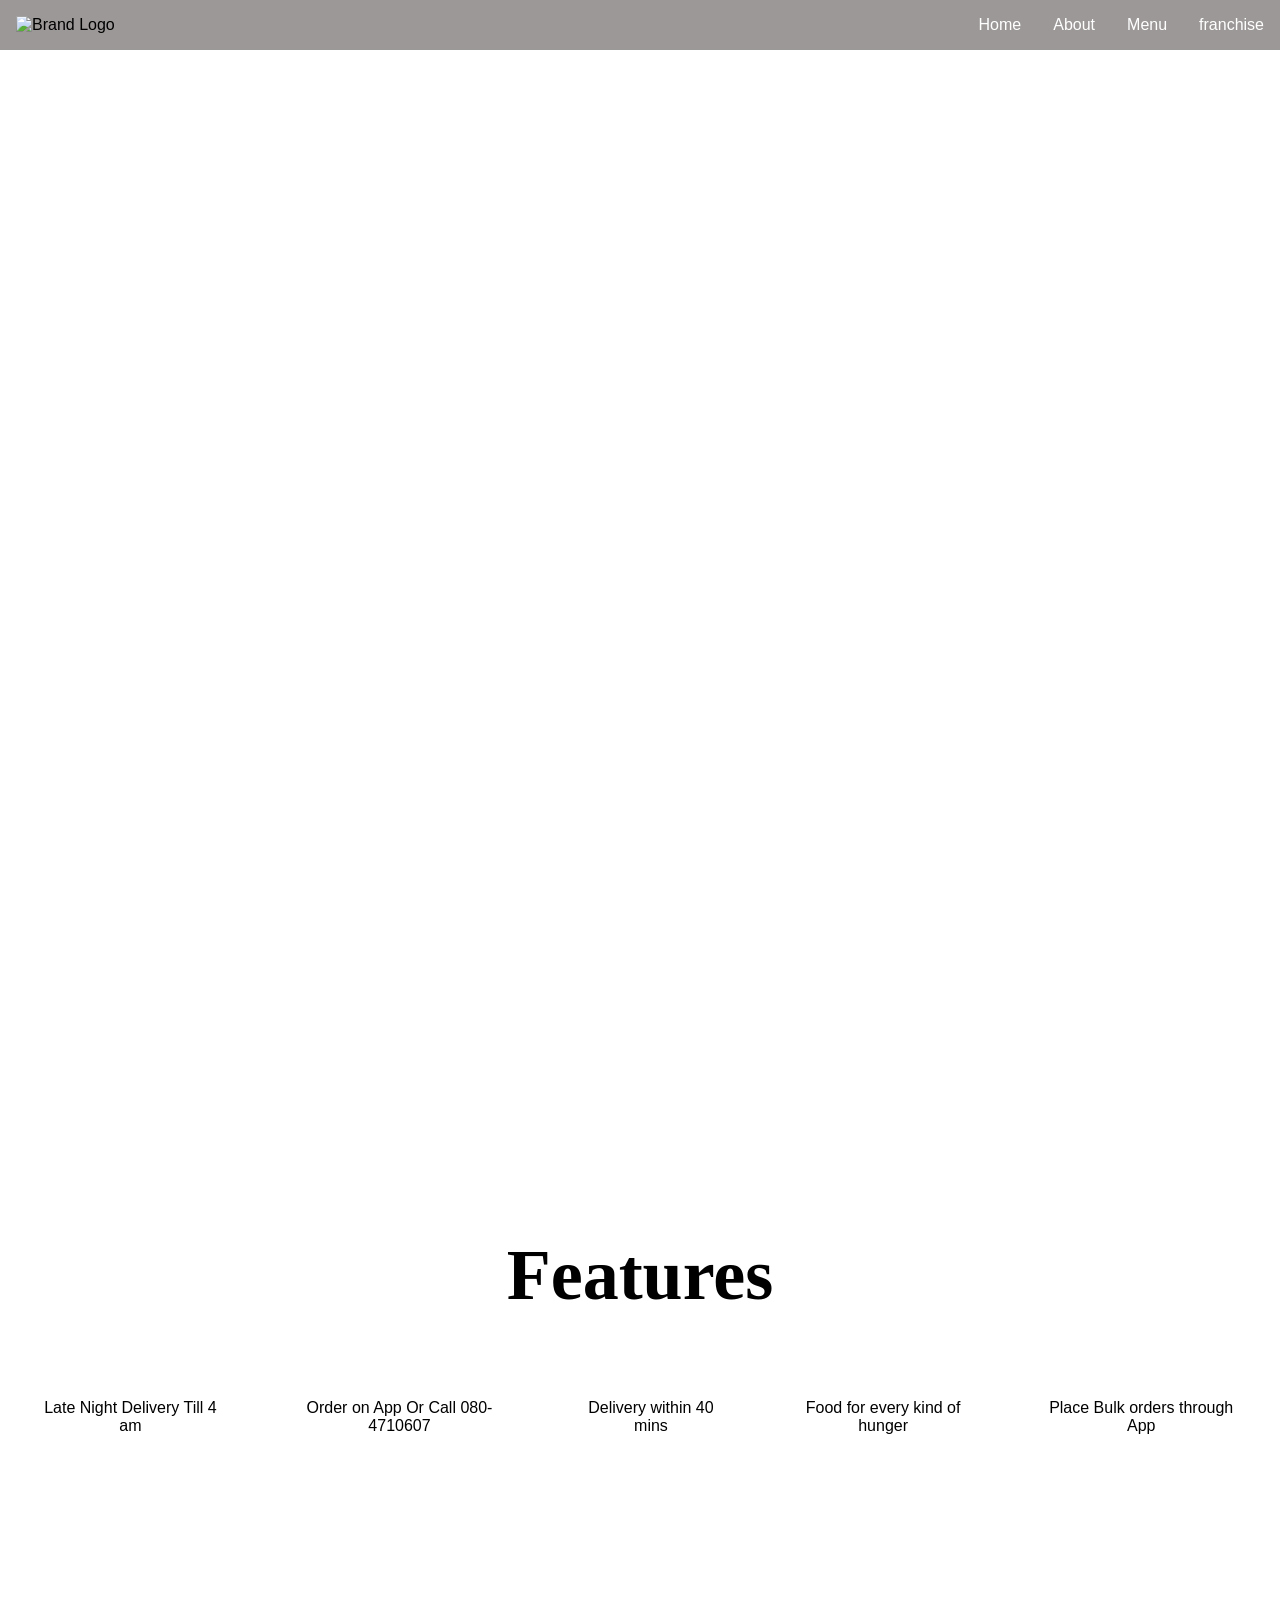
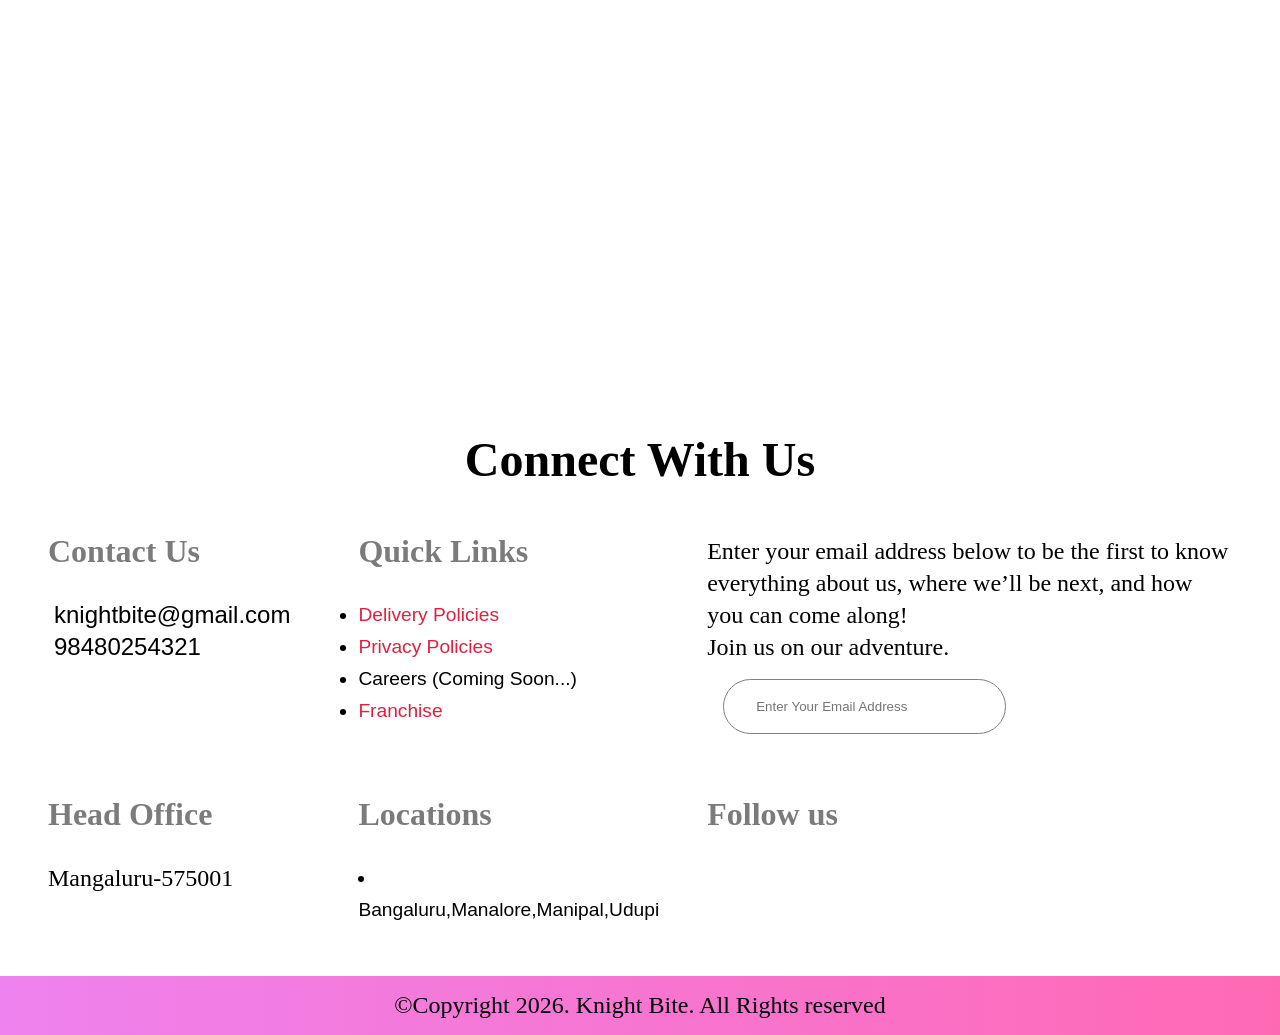
==== index.html @ 81504476 "Add files via upload" ====
<!-- /*<!DOCTYPE html>
<html lang="en">
<head>
    <meta charset="UTF-8">
    <meta name="viewport" content="width=device-width, initial-scale=1.0">
    <title>knightbite</title>
    <link rel="stylesheet" href="./style.css">
</head>
<body>
    <div class="container">
        <nav>
            <div class="logo">
                <img src="./assets/images/brand-logo.svg" alt="logo">
            </div>
            <div class="navlinks">
                <ul>
                    <li><a href="./index.html">Home</a></li>
                    <li><a href="./about.html">About</a></li>
                    <li><a href="./menu.html">Menu</a></li>
                    <li><a href="./franchise.html">Franchise</a></li>
                </ul>
            </div>
        </nav>
        <header class="header-home">
            <h1>Order Late Night Meals</h1>
            <div class="store-icons">
                <img id="ios-store" src="./assets/Images/ios-store.svg" alt="">
                <img src="./assets/Images/google-play-badge.svg" alt="">
            </div>
        </header>
        <main>
            <section class="features">
                <h1>Features</h1>
                <div class="inner-features">
                    <div>
                        <img src="./assets/images/feature-1.svg" alt="">
                        <p>Late night Delivery Till 4 AM</p>
                    </div>
                     <div>
                        <img src="./assets/images/feature-2.svg" alt="">
                        <p>Order On App or Call-9353104676</p>
                    </div>
                     <div>
                        <img src="./assets/images/feature-3.svg" alt="">
                        <p>Delivery Within 40 min</p>
                    </div>
                     <div>
                        <img src="./assets/images/feature-4.svg" alt="">
                        <p>Food for every kind of hunger</p>
                    </div>
                     <div>
                        <img src="./assets/images/feature-5.svg" alt="">
                        <p>Place bulk order through App</p>
                    </div>
                </div>
            </section>
            <section class="banner1">
                <h1>Enjoy Food, Enjoy Life</h1>
            </section>
            <section class="banner2">
                <h1>Burger, fries, shakes and many more</h1>
                <a href="./menu.html">
                    <button>See Full Menu</button>
                </a>
            </section>
        </main>
        <footer class="footer-home">
            <h1>Connect With Us</h1>
            <div class="footer-main">
               <div>
                  <h3>Contact Us</h3>
                  <a href="mailto:knightbite@gmail.com">knightbite@gmail.com</a>
                  <p>9353104676</p>
               </div>
               <div>
                  <h3>Quick Links</h3>
                  <ul>
                    <li><a href="">Delivery Policy</a></li>
                    <li><a href="">Privacy Policy</a></li>
                    <li>careers(coming soon)</li>
                    <li><a href="./franchise.html">Franchise</a></li>
                  </ul>
               </div>
               <div>
                  <p>Lorem ipsum dolor sit amet consectetur, adipisicing 
                  elit. Repudiandae ad officiis excepturi nemo! Cum nesciunt delectus, 
                  distinctio quia accusantium quas dolor, error adipisci fugiat ut 
                  magni placeat consequatur, autem rerum?</p>
                  <div class="send-mail">
                      <input type="text" placeholder="Enter your Email Address">
                      <img src="./assets/images/email-btn.svg" alt="email-btn">
               </div>
             </div>  
               <div>
                  <h3>Head Office</h3>
                  <p>Mangaluru-575001</p>
               </div>
               <div>
                  <h3>Locations</h3>
                  <li>Banglore, Mangaluru, Manipal, Udupi</li>
               </div>
               <div>
                  <h3>Follow Us</h3>
                  <div class="social-icons">
                    <ul>
                        <li><a href="">
                            <img src="./assets/images/instagram.svg" alt="insta">
                          </a>
                        </li>
                         <li><a href="">
                            <img src="./assets/images/facebook.svg" alt="facebook">
                          </a>
                        </li>
                         <li><a href="">
                            <img src="./assets/images/twitter.svg" alt="twitter">
                          </a>
                        </li>
                         <li><a href="">
                            <img src="./assets/images/linkedin.svg" alt="linkdin">
                          </a>
                        </li>
                         <li><a href="">
                            <img src="./assets/images/youtube.svg" alt="youtube">
                          </a>
                        </li>
                    </ul>
                  </div>
               </div>
            </div>
            <div class="footer-logos">
                <img src="./assets/images/brand_logo-1_footer.svg" alt="">
                <img src="./assets/images/phone_icon.svg" alt="">
            </div>
            <div class="footer-end">
                <p>&copy; Copyright 2026. Knight Bite. All Rights Reserved</p>
            </div>
        </footer>
    </div>   
</body>
</html> -->




<!DOCTYPE html>
<html lang="en">

<head>
    <meta charset="UTF-8">
    <meta name="viewport" content="width=device-width, initial-scale=1.0">
    <title>Home - KnightBite</title>
    <link rel="stylesheet" href="style3.css">
</head>

<body>
    <div class="container">
        <nav class="">
            <div class="logo">
                <img src="Assets/Images/brand-logo.svg" alt="Brand Logo">
            </div>
            <div class="navlinks">
                <ul>
                    <li><a href="index.html">Home</a></li>
                    <li><a href="about.html">About</a></li>
                    <li><a href="menu.html">Menu</a></li>
                    <li><a href="franchise.html">franchise</a></li>
                </ul>
            </div>
        </nav>
        <header class="header-home">
            <h1>Order Late Night Meals</h1>
            <div class="store-icons">
                <a href="https://apps.apple.com/in/app/knight-bite-food-delivery-app/id1387840512"><img
                        src="Assets/Images/ios-store.svg" alt="" id="ios"></a>
                <a href="https://play.google.com/store/search?q=Knight-Bite&c=apps"><img
                        src="Assets/Images/google-play-badge.svg" alt="" id="google"></a>
            </div>

        </header>
        <main>
            <section class="features">
                <h1>Features</h1>
                <div class="inner-features">
                    <div>
                        <img src="Assets/Images/feature-1.svg" alt="">
                        <p>Late Night Delivery Till 4 am</p>
                    </div>
                    <div>
                        <img src="Assets/Images/feature-2.svg" alt="">
                        <p>Order on App Or Call 080-4710607</p>
                    </div>
                    <div>
                        <img src="Assets/Images/feature-3.svg" alt="">
                        <p>Delivery within 40 mins</p>
                    </div>
                    <div>
                        <img src="Assets/Images/feature-4.svg" alt="">
                        <p>Food for every kind of hunger</p>
                    </div>
                    <div>
                        <img src="Assets/Images/feature-5.svg" alt="">
                        <p>Place Bulk orders through App</p>
                    </div>
                </div>
            </section>
            <div class="banner1">
                <h1>Enjoy food, enjoy life</h1>
            </div>
            <div class="banner2">
                <h1>Burger, fries, shakes and many more</h1>
                <a href=""><button>See Full Menu</button></a>
            </div>
        </main>
        <footer class="footer-home">
            <h1>Connect With Us</h1>
            <div class="footer-main">
                <div>
                    <h3>Contact Us</h3>
                    <p>
                        <img src="Assets/Images/mail_icon.svg" alt="">
                        <a href="mailto:knightbite@gmail.com">knightbite@gmail.com</a>
                    </p>
                    
                    <p>
                        <img src="Assets/Images/phone_icon.svg" alt="">
                        <a href="tel:98480254321">98480254321</a>
                    </p>
                </div>
                
                <div class="Qlinks">
                    <h3>Quick Links</h3>
                    <ul>
                        <li><a href="">Delivery Policies</a></li>
                        <li><a href="">Privacy Policies</a></li>
                        <li>Careers (Coming Soon...)</li>
                        <li><a href="/KnightBite/franchise.html">Franchise</a></li>
                    </ul>
                </div>
                <div>
                    <p>Enter your email address below to be the first to know everything about us, where we’ll be next, and how you can come along!</p>
                    <p>Join us on our adventure.</p>
                    <div class="send-mail">
                        <input type="email" placeholder="Enter Your Email Address">
                        <img src="Assets/Images/email-btn.svg" alt="">
                    </div>
                </div>
                <div>
                    <h3>Head Office</h3>
                    <p>Mangaluru-575001</p>
                </div>
                <div>
                    <h3>Locations</h3>
                    <li>Bangaluru,Manalore,Manipal,Udupi</li>
                </div>
                <div>
                    <h3>Follow us</h3>
                    <div class="social-icons">
                        <ul>
                            <li><a href=""><img src="Assets/Images/instagram.svg" alt=""></a></li>
                            <li><a href=""><img src="Assets/Images/facebook.svg" alt=""></a></li>
                            <li><a href=""><img src="Assets/Images/twitter.svg" alt=""></a></li>
                            <li><a href=""><img src="Assets/Images/linkedin.svg" alt=""></a></li>
                            <li><a href=""><img src="Assets/Images/youtube.svg" alt=""></a></li>
                        </ul>
                    </div>
                </div>
            </div>
            <div class="footer-logos">
                <img src="Assets/Images/brand_logo-1_footer.svg" alt="">
                <img src="Assets/Images/brand_logo-2_footer.svg" alt="">
            </div>
            <div class="footer-end">
                <p>&copy;Copyright 2026. Knight Bite. All Rights reserved</p>
            </div>
        </footer>
    </div>
</body>
</html>
---- style.css ----
*{
    padding: 0;
    margin: 0;
    box-sizing: border-box;
    font-family: sans-serif;
}

nav{
    background-color: rgba(0,0,0,0.4);
    display: flex;
    justify-content: space-between;/* it provides space between the elements of the navtag */
    align-items: center;/* all the elements inside the nav tag comes vertically centered */
    padding: 1rem;
    position: fixed;
    width: 100%;
}
.navlinks ul{
    display: flex;
    list-style: none;
    gap: 2rem;/* 1rem = 16px */
}
a{
    text-decoration: none;
    color: white;
}
 .header-home{
    background: url(./assets/images/app-link-background.svg) no-repeat center/cover;
    height: 100vh;/* viewport height*/
    color: white;
    text-align: center;
    align-content: center;

    h1{
        font-size: 4.5rem;
        margin-bottom: 2rem;
    }
    #ios-store{
        height: 3.5rem;
    }
    .store-icons{
        display: flex;
        justify-content: center;
        align-items: center;
        gap: 2rem;
    }
}

/* home page features section code */
.features{
    text-align: center;
    min-height: 100vh;
    align-content: center;
    padding: 0 2rem;/* padding: topbottom leftright */
    h1{
        font-size: 4.5rem;
        margin-bottom: 4rem;
    }
.inner-features{
    display: flex;
    justify-content: center;
    gap: 3rem;
    text-align: center;
}
}

/* banner 1 */

.banner1{
    background: url(./assets/images/banner-1.webp) no-repeat center/cover;
    height: 100vh;
    text-align: center;
    align-content: center;
    h1{
        font-size: 4.5rem;
        color: white;
    }
}

/* banner2 */
.banner2{
    background: url(./assets/images/banner-2.webp) no-repeat center/cover;
    height: 100vh;
    text-align: center;
    align-content: center;
    padding: 0 2rem;
    h1{
        font-size: 4.5rem;
        color: white;
        margin-bottom: 4rem;
    }
    button{
        background-color: transparent;
        color: white;
        border: 2px solid white;
        padding: 1rem 2rem;
        border-radius: 30px;
    }
}

/* footer-home */
.footer-home{
    /* height: 100vh; */
    align-content: center;
    h1{
      text-align: center;
      font-size: 3rem;
      margin-bottom: 3rem;
      padding:2rem;
    }
.footer-main {
  display: grid;
  grid-template-columns: 1fr 1fr 2fr;
  gap: 3rem;
  justify-content: center;
  /* align-items: center; */
  padding: 0 3rem;
  line-height: 2rem;
}
P{
    margin-top: 1rem;
}
a{
    color: black;
}
.social-icons ul{
    display: flex;
    list-style: none;
    gap: 2rem;
}

h3{
  margin-top: 2rem;
}
.send-mail input{
    padding: 1rem 2rem;
    width: 100%;
    border-radius: 30px;
    border: 1px solid grey;
}

.send-mail img{
    height: 3.4rem;
    position: absolute;
    right: 0px;
}
.send-mail{
    position: relative;
    width: 60%;
    padding: 1rem;
}
.footer-logos{
    text-align: center;
    margin: 1rem 0;
}
.footer-end{
    text-align: center;
    font-size: 13px;
    color: white;
    background: linear-gradient(to right, blue, hotpink);
    padding: 1rem;
}
}
/* Home page mobile responsive code */
@media(min-width:1px) and (max-width:576px){
.logo img{
    height: 3rem;
}
nav{
    flex-direction: column;
    gap: 2rem;

    .navlinks a{
         font-size: 1.5rem;
        }
    }

.features{
    padding: 1rem 0;
}
.inner-features{
    flex-direction: column;
}
.footer-home{
    .footer-main{
      grid-template-columns: 1fr;

      h3{
        font-size: 2rem;
        text-align: center;
      }
      .send-mail{
        width: 100%;
      }
    }
    
}
}
/* header page */
.header-About{
    background: url(./assets/images/images2/banner.webp)no-repeat center/cover;
    height: 100vh;
    color: white;
    padding-top: 200px;
    margin-bottom: 2rem;
}

h3{
    text-align: center;
    left: 60px;
    position: absolute;
    letter-spacing: 5px;
    font-weight: bold;
    text-align: center;
}
/* main page */
*{
    margin: 0;
    padding: 0;
    box-sizing: border-box;
}

.main-page{
    display: flex;
    align-items: center;
    justify-content: center;
    gap: 1rem;
    padding: 0 1.5rem;

    .main-txt p{
    font-size: 20px;
    line-height: 1.5;
    margin-bottom: 3rem;
}

}
.main-page2{
    display: flex;
    justify-content: space-between;
    align-items: center;
    gap: 2rem;
     

    .p{
        padding: 0 2rem;
        text-align: left;
        font-size: 20px;
        line-height: 1.5;
        
    }
    .img2 img{
       height: 500px;
       width: 800px;
       padding: 0 2rem;

    }
  }

.main-page3{
    display: flex;
    justify-content: center;
    align-items: center;
    gap: 2rem;
    
    .img3 img{
        height: 400px;
        width: 600px;
        padding: 0 3rem;
        margin-top: 4rem;
        margin-bottom: 4rem;
    }
    .txt1{
        padding: 0 2rem;
        font-size: 20px;
        line-height: 1.5;
        align-content: center;
    }
}
    .main-page4{
        display: flex;
        justify-content: space-between;
        padding: 0 10rem;
        h2{
           padding: 30px;
           padding-left: 5rem;
        }
        .main-class p{
           margin-bottom: .5rem;
           font-size: 20px;
        }
        .main-class2 ul{
            list-style-type: none;
            display: flex;
            justify-content: center;
            gap: 2rem;
        }

}
.footer-end1 p{
    text-align: center;
    background: linear-gradient(to right, blue, hotpink);
    font-size: 13px;
    padding: 1rem;
}

/* Menu Page */
.grid{
    display: grid;
    background: url(./assets/images/images3/banner-media.webp) no-repeat center/cover;
    grid-template-columns: repeat(3, 1fr);
    color: white;
    font-size: 3.8vw;
    padding-left: 100px;
    letter-spacing: 3px;
    font-family: cursive;
}

.grid img{
        width: 100px;
        height: 100px;
        
}

.grid h3{
        color: white;
        font-size: 25px;
        margin-left: 2rem;
        margin-bottom: 5px;
        font-weight: bold;
        
 }
.grid .id{
    width: 20px;
    height: 20px;
 }
.footer-end1{
    text-align: center;
     background: linear-gradient( to right, blue, hotpink);
     font-size: 13px;
     padding: 10px;
}



/* franchise page*/

.header-franchise{
    background: url(./assets/images/images4/video-bg.png)no-repeat center/cover;
    height: 100vh;
    color: white;
    text-align: center;
    align-content: center;
    font-size: 2rem;
    font-weight: bold;
    margin-bottom: 2rem;
}
.fran{
    font-size: 2rem;
    margin-top: 1px;
    margin-right: 35rem;
    margin-left: 33rem;
}
.busi{
    font-size: 2rem;
    margin-bottom: 1rem;
}
.apply{
    background-color: palevioletred;
    color: white;
    position: relative;
    padding: 1rem;
    border-radius: 1rem;
}
.mission{
    font-style: normal;
    text-align: center;
    margin-left: 550px;
    font-weight: bold;
    border-top: 100px;
    font-size: 25px;
}
.deliver{
    text-align: center;
    margin-left: 1rem;
    font-style: normal;
    margin-top: 2rem;
    font-size: 20px;
}
.deliver1{
    text-align: center;
    margin-left: 1rem;
    font-style: normal;
    font-size: 20px;
}
.brand{
    text-align: center;
    margin-left: 3rem;
    font-style: normal;
    margin-top: 2rem;
    font-size: 20px;
}
.brand1{
    text-align: center;
    margin-left: 1px;
    font-style: normal;
    margin-top: 1rem;
    font-size: 20px;
}
.line{
    width: 80%;
    margin-bottom: 50px;
    margin: 60px;
    margin-left: 10rem;
    background-color: rgb(210, 149, 210);
    height: 3px;
    border-bottom: 2px solid rgb(197, 133, 197);
    gap: 3rem;
}
    
.benefits{
    text-align: center;
    margin-left: 20rem;
    font-size: 2rem;
    margin-bottom: 7rem;
    
}
.main1{
    display: flex;
    justify-content: center;
    align-items: center;
   /* margin-bottom: 20rem;*/
    div{
    width: 300px;
    img{
        width: 60px;
        height: 60px;
        h3{
            font-size: 15px;
        }
    }
   }
}
.line1{
    width: 80%;
    margin-bottom: 600px;
    margin: 60px;
    margin-left: 10rem;
    background-color: rgb(210, 149, 210);
    height: 3px;
    border-bottom: 2px solid rgb(197, 133, 197);
    gap: 3rem;
    margin-top: 20px;
}
.here{
    margin-left: 600px;
    font-size: 30px;
    margin-top: 1px;
}
.request{
    margin-left: 660px;
    font-size: 17px;
    margin-top: 1rem;
}
.grid{
    width: 500px;
    height: 600px;
    padding: 0 3rem;
}
.line2{
    width: 80%;
    margin-bottom: 600px;
    margin: 60px;
    margin-left: 10rem;
    background-color: rgb(210, 149, 210);
    height: 3px;
    border-bottom: 2px solid rgb(197, 133, 197);
    gap: 3rem;
    margin-top: 10rem;
}
.bigimg{
    height: 40rem;
    width: 60rem;
}
.parent1{
    display: flex;
    justify-content: center;
    align-items: center;

}

.fran1{
    margin-left: 36rem;
    font-size: 30px;
    margin-top: 1px;
}
.footer{
    display: flex;
    justify-content: center;
    align-items: center;
    gap: 4rem;
    margin-top: 100px;
}
.svg2{
    height: 70px;
    width: 70px;
}
---- style3.css ----
*{
    margin: 0;
    padding: 0;
    box-sizing: border-box;
    font-family: sans-serif;
}

nav{
    background-color:rgba(47, 37, 37, 0.471);
    display: flex;/*for inline display--converts all block elements to inline elements of a parent*/ 
    justify-content: space-between; /*It Provides space btw Elements*/
    align-items: center;/*all elements in nav tag comes vertically center*/
    padding: 1rem;
    width: 100%;
    position: fixed;
}

.navlinks ul{
    display: flex;
    list-style: none;
    gap:2rem; /*1rem = 16px*/
}

.navlinks ul li:hover{
    cursor: pointer;
    
}

a{
    text-decoration: none;   
    color: white;
}

.navlinks ul a:hover{
    color: rgb(162, 19, 21);
}

.header-home{
    background: url(Assets/Images/app-link-background.svg) no-repeat center/cover;
    height: 100vh;
    color: white;
    text-align: center;
    align-content: center;
    h1{
        font-size: 4.5rem;
        font-family: cursive;
        margin-bottom: 2rem;
    }

    #ios{
        height: 3.5rem;
    }

    .store-icons{
        display: flex;
        justify-content: center;
        align-items: center;
    }
}
.features{
    min-height: 100vh; /*height:100vh; fixed height*/
    text-align: center;
    align-content: center;
    padding: 0 2rem;

    h1{
        font-family: cursive;
        font-size: 4.5rem;
        margin-bottom: 4rem;
    }
    .inner-features{
        display: flex;
        justify-content: center;
        gap: 3rem;
        text-align: center;
        margin-bottom: 2rem;
    }
}
/* section{
    display: flex;
    flex-direction: column;
    gap: 30px;
} */
.banner1, .banner2{
    height: 100vh;
    text-align: center;
    align-content: center;
    h1{
        font-size: 4.5rem;
        color: white;
    }
}
.banner1{
     background: url(Assets/Images/banner-1.webp) no-repeat center/cover;
}
.banner2{
    background: url(Assets/Images/banner-2.webp) no-repeat center/cover;
    button{
        background-color: transparent;
        color: white;
        border: 2px solid white;
        padding: 1rem 2rem;
        border-radius: 25px;
        /* font-size: 3rem; */
    }
}
/* Home Page Footer */
.footer-home{
    /* height: 100vh; */
    align-content: center;
    h1{
        text-align: center;
        font-size: 3rem;
        margin-bottom: 3rem;
        font-family: cursive;
        padding-top: 2rem;
    }
    .footer-main{
        display: grid;
        grid-template-columns: 1fr 1fr 2fr;
        gap: 3rem;
        justify-content: center;
        padding: 0 3rem;
        line-height: 2rem;
    }
    a{
        color: black;
    }
    .social-icons ul{
        display: flex;
        list-style: none;
        gap: 2rem;
    }
    h3{
        font-size: 2rem;
        margin-bottom: 2rem;
        font-family: cursive;
        color: rgba(0, 0, 0, 0.516);
    }
    p{
        font-size: 1.5rem;
        font-family: cursive;
        color: black;
    }
    .Qlinks a{
        color: rgb(224, 32, 64);
    }
    li{
        font-size: 1.2rem;
    }
    .send-mail{
        position: relative;
        width: 60%;
        padding: 1rem;
        input{
            width: 100%;
            padding: 1.2rem 2rem;
            border-radius: 30px;
            border: 1px solid gray;
        }
        img{
            height: 3.4rem;
            position: absolute;
            right: 0px;
        }
    }
    .footer-logos{
        text-align: center;
        margin: 1rem 0;
    }
    .footer-end{
        text-align: center;
        font-size: 13px;
        background: linear-gradient(to right, violet,hotpink);
        padding: 1rem;
        color: white;
    }
}

/* About Page */
.header-about{
    height: 100vh;
    width: 100%;
    display: flex;
    align-items: center;
    background: url(Assets/Images2/banner.webp) no-repeat center/cover;
    h1{
        color: white;
        font-size: 3.8vw;
        margin-top: 150px;
        padding-left: 80px;
        width: 50vw;
        letter-spacing: 2px;
        font-family: cursive;
    }
}
main{
    .parent{
        margin: 100px 0;
        display: grid;
        row-gap: 70px;
        grid-template-columns: repeat(2, 1fr);
        justify-content: center;
        align-content: center;
        padding: 0 100px;
        column-gap: 40px;
        .grid-item{
            display: flex;
            flex-direction: column;
            justify-content: center;
            font-size: 14px;
            color: rgba(0, 0, 0, 0.386);
            p{
                letter-spacing: 2px;
                margin-bottom: 1rem;
            }
            img{
                width: 100%;
                object-fit: cover;
            }
            
        }
    }
}
.footer-about{
    align-content: center;
    .footer-main1{
        display: grid;
        grid-template-columns: 1fr 1fr;
        gap: 3rem;
        justify-content: center;
        padding: 0 3rem;
        
        .grid-item{
            display: flex;
            flex-direction: column;
            justify-content: center;
            margin-bottom: 30px;
            
        }
        .Locations{
            margin-top: 0;
            margin-left: 80px;
            span{
                font-weight: 700;
            }
        }
    }
    h3{
        font-size: 2rem;
        margin-bottom: 2rem;
        font-family: cursive;
        color: rgba(0, 0, 0, 0.516);
    }
    .social-icons ul{
        display: flex;
        list-style: none;
        gap: 2rem;
    }
    .footer-end{
        text-align: center;
        font-size: 13px;
        background: linear-gradient(to right, violet,hotpink);
        padding: 1rem;
        color: white;
    }
}




/* Home Page mobile responsive code */
@media (min-width:1px) and (max-width:576px){
    /* Changes */
    .logo img{
        height: 3rem;
    }
    nav{
        flex-direction: column;
        gap: 2rem;
        .navlinks a{
            font-size: 1.2rem;

        }
    }
    .inner-features{
        flex-direction: column;
    }
    .footer-home{
        .footer-main{
            grid-template-columns: 1fr;
        }
        h3{
            font-size: 2rem;
        }
        .send-mail{
            width: 100%;
        }
    }
}
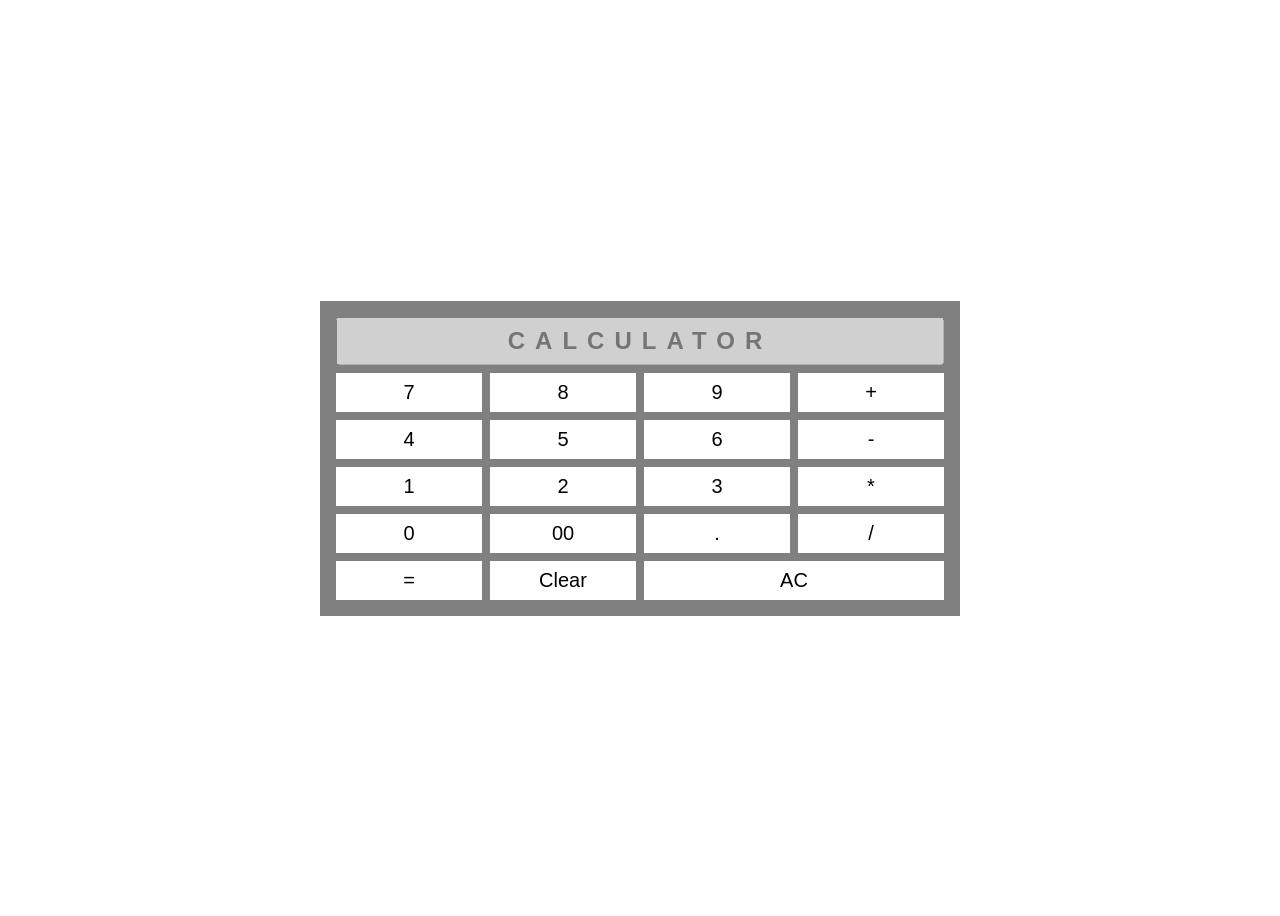
==== commit d899b1cc: "Add files via upload" ====
--- a/index.html
+++ b/index.html
@@ -1,278 +1,40 @@
-<!-- /*<!DOCTYPE html>
+<!DOCTYPE html>
 <html lang="en">
 <head>
     <meta charset="UTF-8">
     <meta name="viewport" content="width=device-width, initial-scale=1.0">
-    <title>knightbite</title>
+    <title>Document</title>
     <link rel="stylesheet" href="./style.css">
 </head>
 <body>
-    <div class="container">
-        <nav>
-            <div class="logo">
-                <img src="./assets/images/brand-logo.svg" alt="logo">
-            </div>
-            <div class="navlinks">
-                <ul>
-                    <li><a href="./index.html">Home</a></li>
-                    <li><a href="./about.html">About</a></li>
-                    <li><a href="./menu.html">Menu</a></li>
-                    <li><a href="./franchise.html">Franchise</a></li>
-                </ul>
-            </div>
-        </nav>
-        <header class="header-home">
-            <h1>Order Late Night Meals</h1>
-            <div class="store-icons">
-                <img id="ios-store" src="./assets/Images/ios-store.svg" alt="">
-                <img src="./assets/Images/google-play-badge.svg" alt="">
-            </div>
-        </header>
-        <main>
-            <section class="features">
-                <h1>Features</h1>
-                <div class="inner-features">
-                    <div>
-                        <img src="./assets/images/feature-1.svg" alt="">
-                        <p>Late night Delivery Till 4 AM</p>
-                    </div>
-                     <div>
-                        <img src="./assets/images/feature-2.svg" alt="">
-                        <p>Order On App or Call-9353104676</p>
-                    </div>
-                     <div>
-                        <img src="./assets/images/feature-3.svg" alt="">
-                        <p>Delivery Within 40 min</p>
-                    </div>
-                     <div>
-                        <img src="./assets/images/feature-4.svg" alt="">
-                        <p>Food for every kind of hunger</p>
-                    </div>
-                     <div>
-                        <img src="./assets/images/feature-5.svg" alt="">
-                        <p>Place bulk order through App</p>
-                    </div>
-                </div>
-            </section>
-            <section class="banner1">
-                <h1>Enjoy Food, Enjoy Life</h1>
-            </section>
-            <section class="banner2">
-                <h1>Burger, fries, shakes and many more</h1>
-                <a href="./menu.html">
-                    <button>See Full Menu</button>
-                </a>
-            </section>
-        </main>
-        <footer class="footer-home">
-            <h1>Connect With Us</h1>
-            <div class="footer-main">
-               <div>
-                  <h3>Contact Us</h3>
-                  <a href="mailto:knightbite@gmail.com">knightbite@gmail.com</a>
-                  <p>9353104676</p>
-               </div>
-               <div>
-                  <h3>Quick Links</h3>
-                  <ul>
-                    <li><a href="">Delivery Policy</a></li>
-                    <li><a href="">Privacy Policy</a></li>
-                    <li>careers(coming soon)</li>
-                    <li><a href="./franchise.html">Franchise</a></li>
-                  </ul>
-               </div>
-               <div>
-                  <p>Lorem ipsum dolor sit amet consectetur, adipisicing 
-                  elit. Repudiandae ad officiis excepturi nemo! Cum nesciunt delectus, 
-                  distinctio quia accusantium quas dolor, error adipisci fugiat ut 
-                  magni placeat consequatur, autem rerum?</p>
-                  <div class="send-mail">
-                      <input type="text" placeholder="Enter your Email Address">
-                      <img src="./assets/images/email-btn.svg" alt="email-btn">
-               </div>
-             </div>  
-               <div>
-                  <h3>Head Office</h3>
-                  <p>Mangaluru-575001</p>
-               </div>
-               <div>
-                  <h3>Locations</h3>
-                  <li>Banglore, Mangaluru, Manipal, Udupi</li>
-               </div>
-               <div>
-                  <h3>Follow Us</h3>
-                  <div class="social-icons">
-                    <ul>
-                        <li><a href="">
-                            <img src="./assets/images/instagram.svg" alt="insta">
-                          </a>
-                        </li>
-                         <li><a href="">
-                            <img src="./assets/images/facebook.svg" alt="facebook">
-                          </a>
-                        </li>
-                         <li><a href="">
-                            <img src="./assets/images/twitter.svg" alt="twitter">
-                          </a>
-                        </li>
-                         <li><a href="">
-                            <img src="./assets/images/linkedin.svg" alt="linkdin">
-                          </a>
-                        </li>
-                         <li><a href="">
-                            <img src="./assets/images/youtube.svg" alt="youtube">
-                          </a>
-                        </li>
-                    </ul>
-                  </div>
-               </div>
-            </div>
-            <div class="footer-logos">
-                <img src="./assets/images/brand_logo-1_footer.svg" alt="">
-                <img src="./assets/images/phone_icon.svg" alt="">
-            </div>
-            <div class="footer-end">
-                <p>&copy; Copyright 2026. Knight Bite. All Rights Reserved</p>
-            </div>
-        </footer>
-    </div>   
+    <div class="calci">
+        <div class="screen">
+            <input type="text" placeholder="calculator" disabled/>
+        </div>
+        <div class="btns">
+            <button class="btn">7</button>
+            <button class="btn">8</button>
+            <button class="btn">9</button>
+            <button class="btn">+</button>
+            <button class="btn">4</button>
+            <button class="btn">5</button>
+            <button class="btn">6</button>
+            <button class="btn">-</button>
+            <button class="btn">1</button>
+            <button class="btn">2</button>
+            <button class="btn">3</button>
+            <button class="btn">*</button>
+            <button class="btn">0</button>
+            <button class="btn">00</button>
+            <button class="btn">.</button>
+            <button class="btn">/</button>
+            <button id="equals-btn">=</button>
+            <button id="clear-btn">Clear</button>
+            <button id="allclear-btn"style="grid-column: span 2;">AC</button>
+            
+        </div>
+    </div>
+
+    <script src="./script.js"></script>
 </body>
-</html> -->
-
-
-
-
-<!DOCTYPE html>
-<html lang="en">
-
-<head>
-    <meta charset="UTF-8">
-    <meta name="viewport" content="width=device-width, initial-scale=1.0">
-    <title>Home - KnightBite</title>
-    <link rel="stylesheet" href="style3.css">
-</head>
-
-<body>
-    <div class="container">
-        <nav class="">
-            <div class="logo">
-                <img src="Assets/Images/brand-logo.svg" alt="Brand Logo">
-            </div>
-            <div class="navlinks">
-                <ul>
-                    <li><a href="index.html">Home</a></li>
-                    <li><a href="about.html">About</a></li>
-                    <li><a href="menu.html">Menu</a></li>
-                    <li><a href="franchise.html">franchise</a></li>
-                </ul>
-            </div>
-        </nav>
-        <header class="header-home">
-            <h1>Order Late Night Meals</h1>
-            <div class="store-icons">
-                <a href="https://apps.apple.com/in/app/knight-bite-food-delivery-app/id1387840512"><img
-                        src="Assets/Images/ios-store.svg" alt="" id="ios"></a>
-                <a href="https://play.google.com/store/search?q=Knight-Bite&c=apps"><img
-                        src="Assets/Images/google-play-badge.svg" alt="" id="google"></a>
-            </div>
-
-        </header>
-        <main>
-            <section class="features">
-                <h1>Features</h1>
-                <div class="inner-features">
-                    <div>
-                        <img src="Assets/Images/feature-1.svg" alt="">
-                        <p>Late Night Delivery Till 4 am</p>
-                    </div>
-                    <div>
-                        <img src="Assets/Images/feature-2.svg" alt="">
-                        <p>Order on App Or Call 080-4710607</p>
-                    </div>
-                    <div>
-                        <img src="Assets/Images/feature-3.svg" alt="">
-                        <p>Delivery within 40 mins</p>
-                    </div>
-                    <div>
-                        <img src="Assets/Images/feature-4.svg" alt="">
-                        <p>Food for every kind of hunger</p>
-                    </div>
-                    <div>
-                        <img src="Assets/Images/feature-5.svg" alt="">
-                        <p>Place Bulk orders through App</p>
-                    </div>
-                </div>
-            </section>
-            <div class="banner1">
-                <h1>Enjoy food, enjoy life</h1>
-            </div>
-            <div class="banner2">
-                <h1>Burger, fries, shakes and many more</h1>
-                <a href=""><button>See Full Menu</button></a>
-            </div>
-        </main>
-        <footer class="footer-home">
-            <h1>Connect With Us</h1>
-            <div class="footer-main">
-                <div>
-                    <h3>Contact Us</h3>
-                    <p>
-                        <img src="Assets/Images/mail_icon.svg" alt="">
-                        <a href="mailto:knightbite@gmail.com">knightbite@gmail.com</a>
-                    </p>
-                    
-                    <p>
-                        <img src="Assets/Images/phone_icon.svg" alt="">
-                        <a href="tel:98480254321">98480254321</a>
-                    </p>
-                </div>
-                
-                <div class="Qlinks">
-                    <h3>Quick Links</h3>
-                    <ul>
-                        <li><a href="">Delivery Policies</a></li>
-                        <li><a href="">Privacy Policies</a></li>
-                        <li>Careers (Coming Soon...)</li>
-                        <li><a href="/KnightBite/franchise.html">Franchise</a></li>
-                    </ul>
-                </div>
-                <div>
-                    <p>Enter your email address below to be the first to know everything about us, where we’ll be next, and how you can come along!</p>
-                    <p>Join us on our adventure.</p>
-                    <div class="send-mail">
-                        <input type="email" placeholder="Enter Your Email Address">
-                        <img src="Assets/Images/email-btn.svg" alt="">
-                    </div>
-                </div>
-                <div>
-                    <h3>Head Office</h3>
-                    <p>Mangaluru-575001</p>
-                </div>
-                <div>
-                    <h3>Locations</h3>
-                    <li>Bangaluru,Manalore,Manipal,Udupi</li>
-                </div>
-                <div>
-                    <h3>Follow us</h3>
-                    <div class="social-icons">
-                        <ul>
-                            <li><a href=""><img src="Assets/Images/instagram.svg" alt=""></a></li>
-                            <li><a href=""><img src="Assets/Images/facebook.svg" alt=""></a></li>
-                            <li><a href=""><img src="Assets/Images/twitter.svg" alt=""></a></li>
-                            <li><a href=""><img src="Assets/Images/linkedin.svg" alt=""></a></li>
-                            <li><a href=""><img src="Assets/Images/youtube.svg" alt=""></a></li>
-                        </ul>
-                    </div>
-                </div>
-            </div>
-            <div class="footer-logos">
-                <img src="Assets/Images/brand_logo-1_footer.svg" alt="">
-                <img src="Assets/Images/brand_logo-2_footer.svg" alt="">
-            </div>
-            <div class="footer-end">
-                <p>&copy;Copyright 2026. Knight Bite. All Rights reserved</p>
-            </div>
-        </footer>
-    </div>
-</body>
-</html>
+</html>
--- a/style.css
+++ b/style.css
@@ -1,505 +1,50 @@
- *{
-    padding: 0;
-    margin: 0;
-    box-sizing: border-box;
-    font-family: sans-serif;
+*{
+     box-sizing: border-box;
+     padding: 0;
+
+}
+body{
+    height: 100vh;
+    text-align: center;
+    align-content: center;
+    
 }
 
-nav{
-    background-color: rgba(0,0,0,0.4);
-    display: flex;
-    justify-content: space-between;/* it provides space between the elements of the navtag */
-    align-items: center;/* all the elements inside the nav tag comes vertically centered */
+.calci{
+    background-color: grey;
+    width: 50vw;
     padding: 1rem;
-    position: fixed;
-    width: 100%;
-}
-.navlinks ul{
-    display: flex;
-    list-style: none;
-    gap: 2rem;/* 1rem = 16px */
-}
-a{
-    text-decoration: none;
-    color: white;
-}
- .header-home{
-    background: url(./assets/images/app-link-background.svg) no-repeat center/cover;
-    height: 100vh;/* viewport height*/
-    color: white;
-    text-align: center;
-    align-content: center;
-
-    h1{
-        font-size: 4.5rem;
-        margin-bottom: 2rem;
+    margin: auto;
+   
+    .btns{
+        display: grid;
+        grid-template-columns: repeat(4,1fr);
+        gap: .5rem;
     }
-    #ios-store{
-        height: 3.5rem;
-    }
-    .store-icons{
-        display: flex;
-        justify-content: center;
-        align-items: center;
-        gap: 2rem;
+    .screen input{
+        width: 100%;
+        padding: .5rem;
+        margin-bottom: .5rem;
+        font-size: 24px;
     }
 }
 
-/* home page features section code */
-.features{
-    text-align: center;
-    min-height: 100vh;
-    align-content: center;
-    padding: 0 2rem;/* padding: topbottom leftright */
-    h1{
-        font-size: 4.5rem;
-        margin-bottom: 4rem;
-    }
-.inner-features{
-    display: flex;
-    justify-content: center;
-    gap: 3rem;
-    text-align: center;
-}
+.btns button{
+    background-color: white;
+    border: none;
+    padding: .5rem;
+    font-size: 20px;
+    cursor: pointer;
 }
 
-/* banner 1 */
-
-.banner1{
-    background: url(./assets/images/banner-1.webp) no-repeat center/cover;
-    height: 100vh;
-    text-align: center;
-    align-content: center;
-    h1{
-        font-size: 4.5rem;
-        color: white;
-    }
-}
-
-/* banner2 */
-.banner2{
-    background: url(./assets/images/banner-2.webp) no-repeat center/cover;
-    height: 100vh;
-    text-align: center;
-    align-content: center;
-    padding: 0 2rem;
-    h1{
-        font-size: 4.5rem;
-        color: white;
-        margin-bottom: 4rem;
-    }
-    button{
-        background-color: transparent;
-        color: white;
-        border: 2px solid white;
-        padding: 1rem 2rem;
-        border-radius: 30px;
-    }
-}
-
-/* footer-home */
-.footer-home{
-    /* height: 100vh; */
-    align-content: center;
-    h1{
-      text-align: center;
-      font-size: 3rem;
-      margin-bottom: 3rem;
-      padding:2rem;
-    }
-.footer-main {
-  display: grid;
-  grid-template-columns: 1fr 1fr 2fr;
-  gap: 3rem;
-  justify-content: center;
-  /* align-items: center; */
-  padding: 0 3rem;
-  line-height: 2rem;
-}
-P{
-    margin-top: 1rem;
-}
-a{
-    color: black;
-}
-.social-icons ul{
-    display: flex;
-    list-style: none;
-    gap: 2rem;
-}
-
-h3{
-  margin-top: 2rem;
-}
-.send-mail input{
-    padding: 1rem 2rem;
-    width: 100%;
-    border-radius: 30px;
-    border: 1px solid grey;
-}
-
-.send-mail img{
-    height: 3.4rem;
-    position: absolute;
-    right: 0px;
-}
-.send-mail{
-    position: relative;
-    width: 60%;
-    padding: 1rem;
-}
-.footer-logos{
-    text-align: center;
-    margin: 1rem 0;
-}
-.footer-end{
-    text-align: center;
-    font-size: 13px;
-    color: white;
-    background: linear-gradient(to right, blue, hotpink);
-    padding: 1rem;
-}
-}
-/* Home page mobile responsive code */
-@media(min-width:1px) and (max-width:576px){
-.logo img{
-    height: 3rem;
-}
-nav{
-    flex-direction: column;
-    gap: 2rem;
-
-    .navlinks a{
-         font-size: 1.5rem;
-        }
-    }
-
-.features{
-    padding: 1rem 0;
-}
-.inner-features{
-    flex-direction: column;
-}
-.footer-home{
-    .footer-main{
-      grid-template-columns: 1fr;
-
-      h3{
-        font-size: 2rem;
-        text-align: center;
-      }
-      .send-mail{
-        width: 100%;
-      }
-    }
-    
-}
-}
-/* header page */
-.header-About{
-    background: url(./assets/images/images2/banner.webp)no-repeat center/cover;
-    height: 100vh;
-    color: white;
-    padding-top: 200px;
-    margin-bottom: 2rem;
-}
-
-h3{
-    text-align: center;
-    left: 60px;
-    position: absolute;
-    letter-spacing: 5px;
-    font-weight: bold;
-    text-align: center;
-}
-/* main page */
-*{
-    margin: 0;
-    padding: 0;
-    box-sizing: border-box;
-}
-
-.main-page{
-    display: flex;
-    align-items: center;
-    justify-content: center;
-    gap: 1rem;
-    padding: 0 1.5rem;
-
-    .main-txt p{
-    font-size: 20px;
-    line-height: 1.5;
-    margin-bottom: 3rem;
-}
-
-}
-.main-page2{
-    display: flex;
-    justify-content: space-between;
-    align-items: center;
-    gap: 2rem;
-     
-
-    .p{
-        padding: 0 2rem;
-        text-align: left;
-        font-size: 20px;
-        line-height: 1.5;
-        
-    }
-    .img2 img{
-       height: 500px;
-       width: 800px;
-       padding: 0 2rem;
-
-    }
-  }
-
-.main-page3{
-    display: flex;
-    justify-content: center;
-    align-items: center;
-    gap: 2rem;
-    
-    .img3 img{
-        height: 400px;
-        width: 600px;
-        padding: 0 3rem;
-        margin-top: 4rem;
-        margin-bottom: 4rem;
-    }
-    .txt1{
-        padding: 0 2rem;
-        font-size: 20px;
-        line-height: 1.5;
-        align-content: center;
-    }
-}
-    .main-page4{
-        display: flex;
-        justify-content: space-between;
-        padding: 0 10rem;
-        h2{
-           padding: 30px;
-           padding-left: 5rem;
-        }
-        .main-class p{
-           margin-bottom: .5rem;
-           font-size: 20px;
-        }
-        .main-class2 ul{
-            list-style-type: none;
-            display: flex;
-            justify-content: center;
-            gap: 2rem;
-        }
-
-}
-.footer-end1 p{
-    text-align: center;
-    background: linear-gradient(to right, blue, hotpink);
-    font-size: 13px;
-    padding: 1rem;
-}
-
-/* Menu Page */
-.grid{
-    display: grid;
-    background: url(./assets/images/images3/banner-media.webp) no-repeat center/cover;
-    grid-template-columns: repeat(3, 1fr);
-    color: white;
-    font-size: 3.8vw;
-    padding-left: 100px;
-    letter-spacing: 3px;
-    font-family: cursive;
-}
-
-.grid img{
-        width: 100px;
-        height: 100px;
-        
-}
-
-.grid h3{
-        color: white;
-        font-size: 25px;
-        margin-left: 2rem;
-        margin-bottom: 5px;
-        font-weight: bold;
-        
- }
-.grid .id{
-    width: 20px;
-    height: 20px;
- }
-.footer-end1{
-    text-align: center;
-     background: linear-gradient( to right, blue, hotpink);
-     font-size: 13px;
-     padding: 10px;
-}
-
-
-
-/* franchise page*/
-
-.header-franchise{
-    background: url(./assets/images/images4/video-bg.png)no-repeat center/cover;
-    height: 100vh;
-    color: white;
-    text-align: center;
-    align-content: center;
-    font-size: 2rem;
-    font-weight: bold;
-    margin-bottom: 2rem;
-}
-.fran{
-    font-size: 2rem;
-    margin-top: 1px;
-    margin-right: 35rem;
-    margin-left: 33rem;
-}
-.busi{
-    font-size: 2rem;
-    margin-bottom: 1rem;
-}
-.apply{
-    background-color: palevioletred;
-    color: white;
-    position: relative;
-    padding: 1rem;
-    border-radius: 1rem;
-}
-.mission{
-    font-style: normal;
-    text-align: center;
-    margin-left: 550px;
-    font-weight: bold;
-    border-top: 100px;
-    font-size: 25px;
-}
-.deliver{
-    text-align: center;
-    margin-left: 1rem;
-    font-style: normal;
-    margin-top: 2rem;
-    font-size: 20px;
-}
-.deliver1{
-    text-align: center;
-    margin-left: 1rem;
-    font-style: normal;
-    font-size: 20px;
-}
-.brand{
-    text-align: center;
-    margin-left: 3rem;
-    font-style: normal;
-    margin-top: 2rem;
-    font-size: 20px;
-}
-.brand1{
-    text-align: center;
-    margin-left: 1px;
-    font-style: normal;
-    margin-top: 1rem;
-    font-size: 20px;
-}
-.line{
-    width: 80%;
-    margin-bottom: 50px;
-    margin: 60px;
-    margin-left: 10rem;
-    background-color: rgb(210, 149, 210);
-    height: 3px;
-    border-bottom: 2px solid rgb(197, 133, 197);
-    gap: 3rem;
-}
-    
-.benefits{
-    text-align: center;
-    margin-left: 20rem;
-    font-size: 2rem;
-    margin-bottom: 7rem;
-    
-}
-.main1{
-    display: flex;
-    justify-content: center;
-    align-items: center;
-   /* margin-bottom: 20rem;*/
-    div{
-    width: 300px;
-    img{
-        width: 60px;
-        height: 60px;
-        h3{
-            font-size: 15px;
-        }
-    }
-   }
-}
-.line1{
-    width: 80%;
-    margin-bottom: 600px;
-    margin: 60px;
-    margin-left: 10rem;
-    background-color: rgb(210, 149, 210);
-    height: 3px;
-    border-bottom: 2px solid rgb(197, 133, 197);
-    gap: 3rem;
-    margin-top: 20px;
-}
-.here{
-    margin-left: 600px;
-    font-size: 30px;
-    margin-top: 1px;
-}
-.request{
-    margin-left: 660px;
-    font-size: 17px;
-    margin-top: 1rem;
-}
-.grid{
-    width: 500px;
-    height: 600px;
-    padding: 0 3rem;
-}
-.line2{
-    width: 80%;
-    margin-bottom: 600px;
-    margin: 60px;
-    margin-left: 10rem;
-    background-color: rgb(210, 149, 210);
-    height: 3px;
-    border-bottom: 2px solid rgb(197, 133, 197);
-    gap: 3rem;
-    margin-top: 10rem;
-}
-.bigimg{
-    height: 40rem;
-    width: 60rem;
-}
-.parent1{
-    display: flex;
-    justify-content: center;
-    align-items: center;
+.btns button:hover{
+    background-color: rgb(201, 197, 197);
 
 }
 
-.fran1{
-    margin-left: 36rem;
-    font-size: 30px;
-    margin-top: 1px;
-}
-.footer{
-    display: flex;
-    justify-content: center;
-    align-items: center;
-    gap: 4rem;
-    margin-top: 100px;
-}
-.svg2{
-    height: 70px;
-    width: 70px;
+::placeholder{
+    text-transform: uppercase;
+    letter-spacing: 10px;
+    text-align: center;
+    font-weight: bold;
 }
